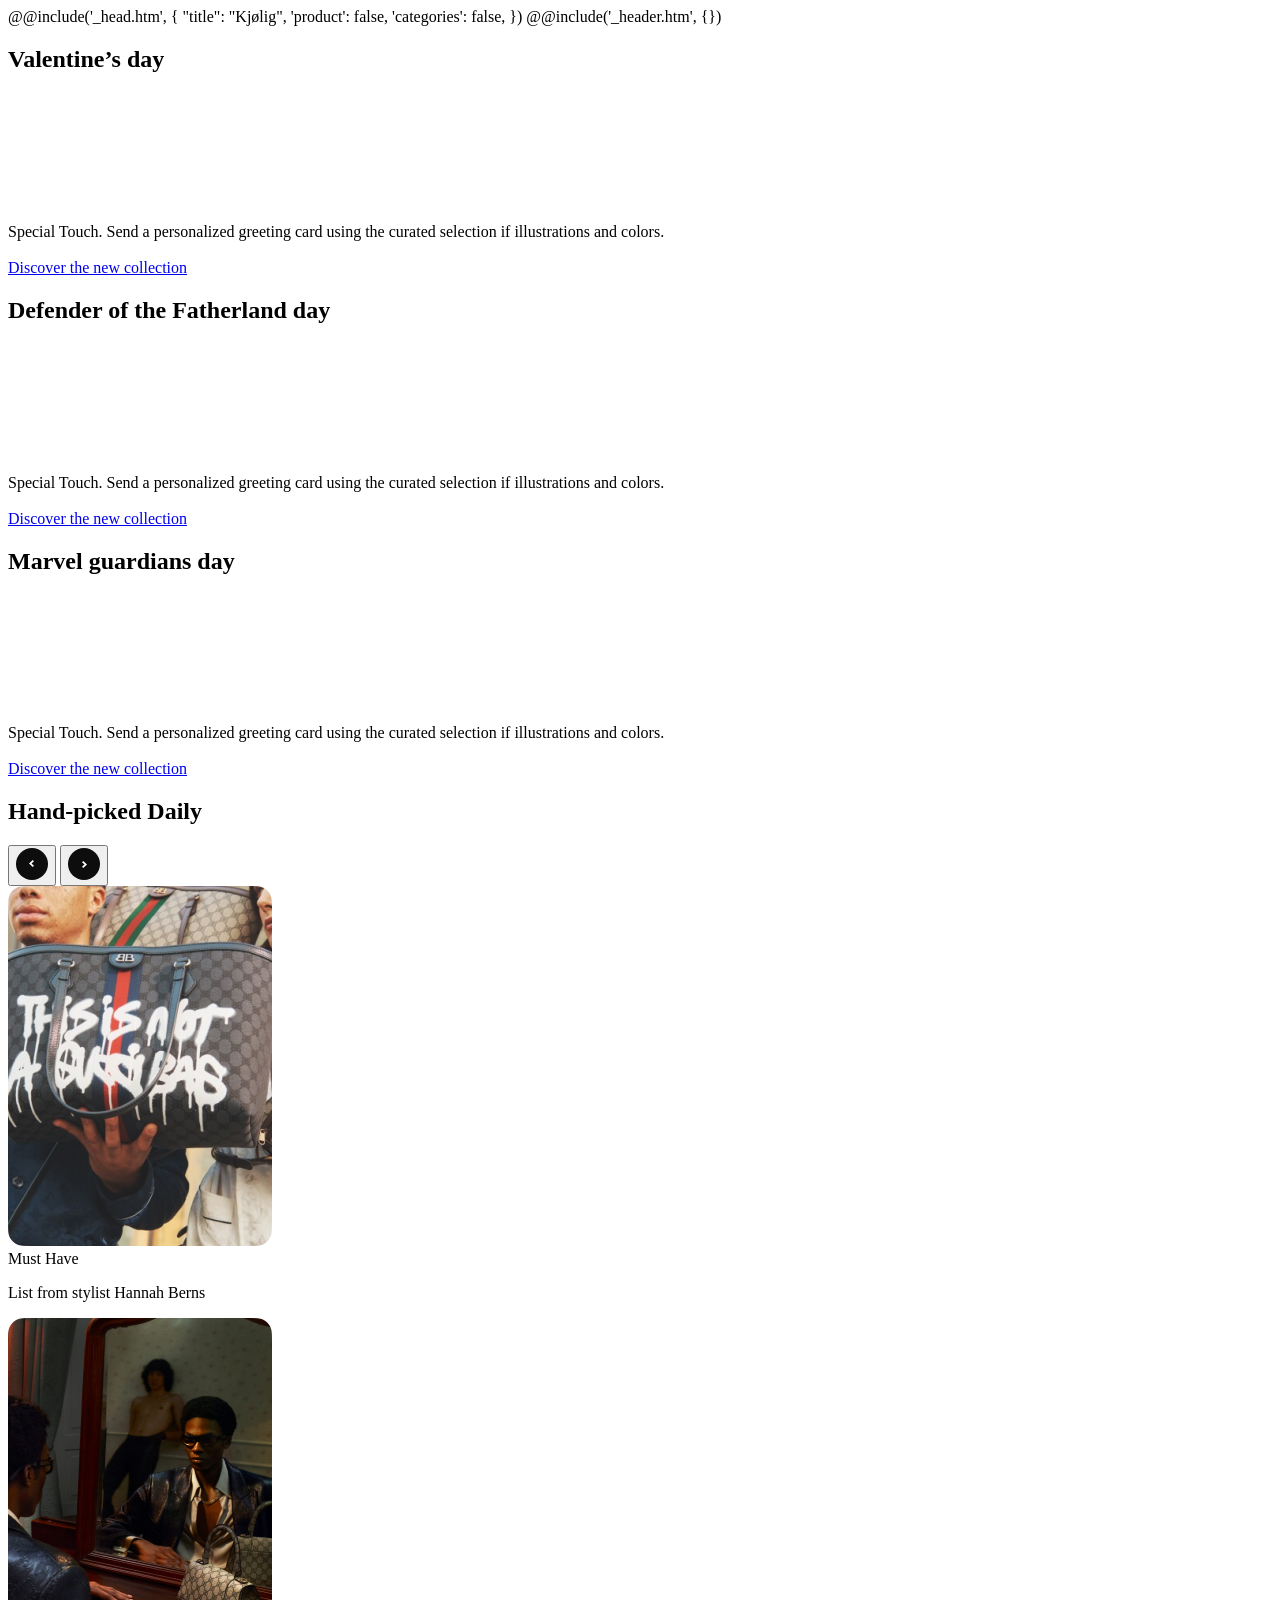
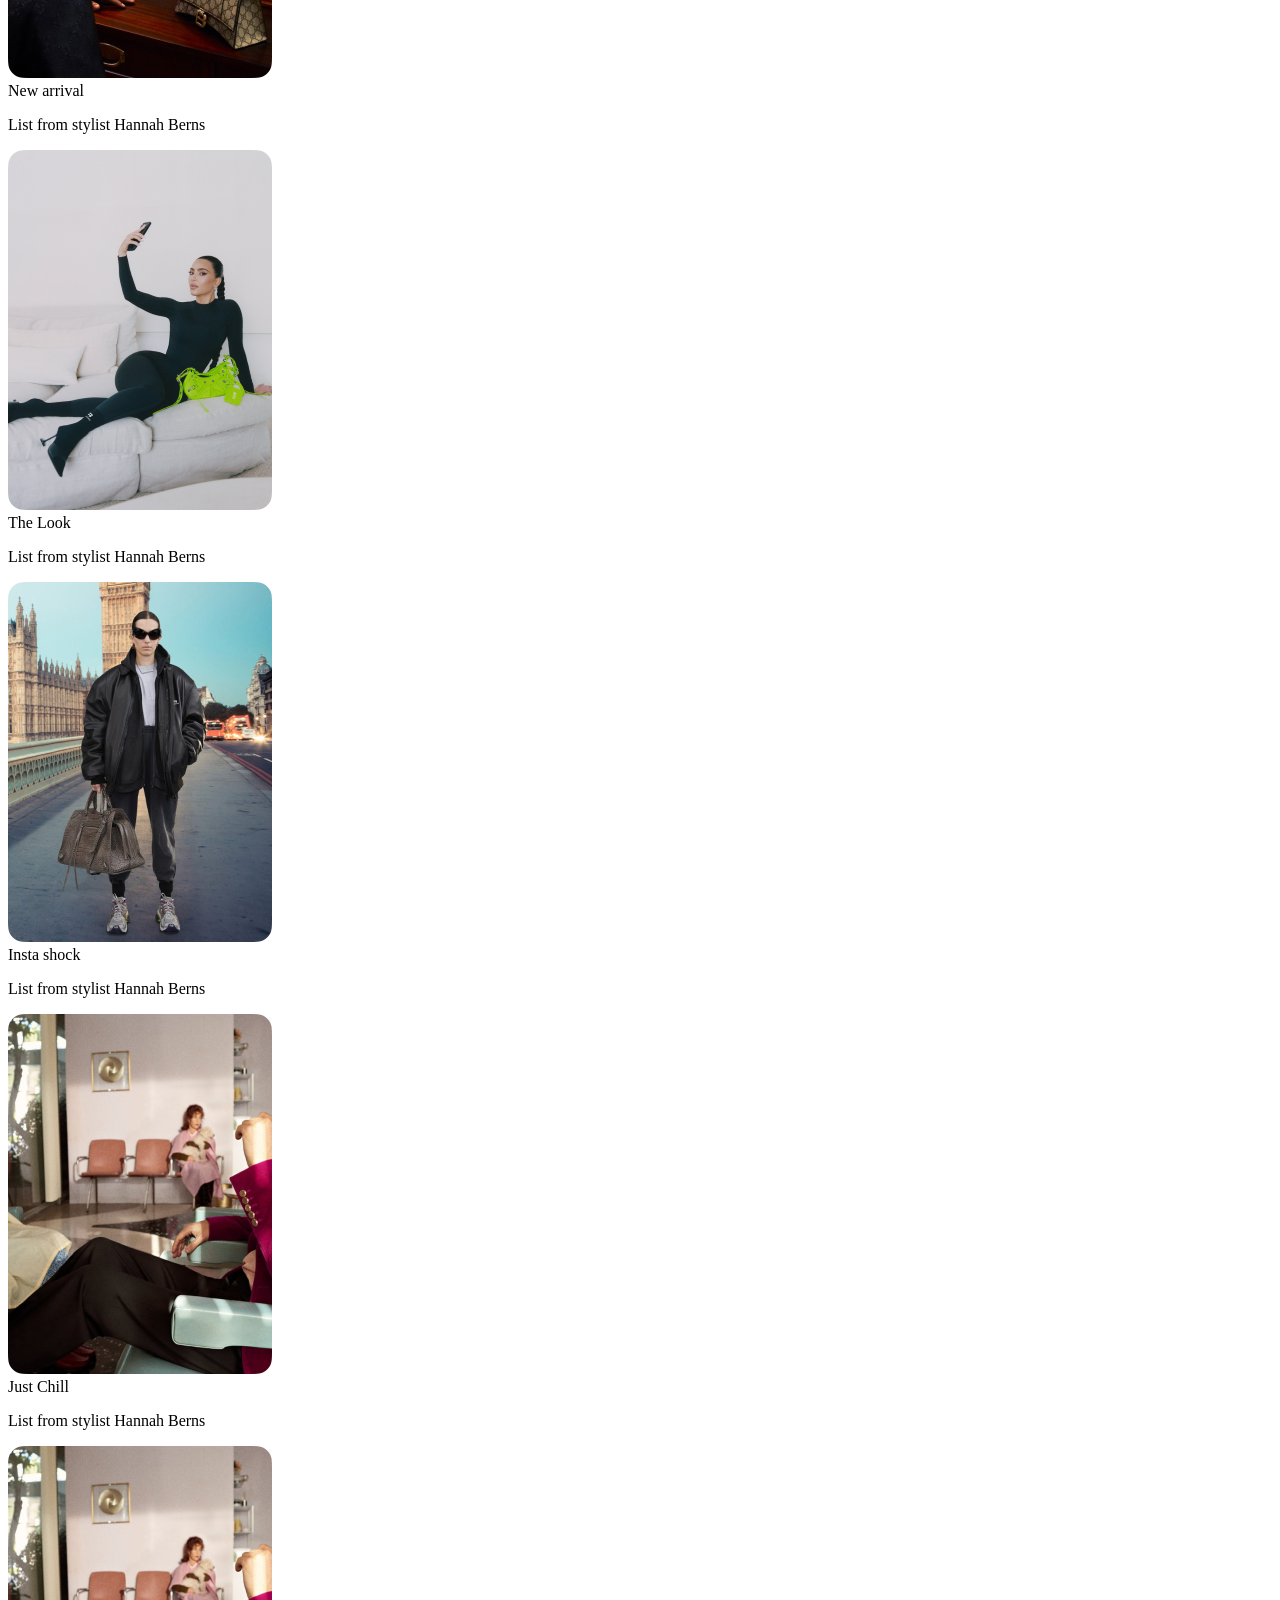
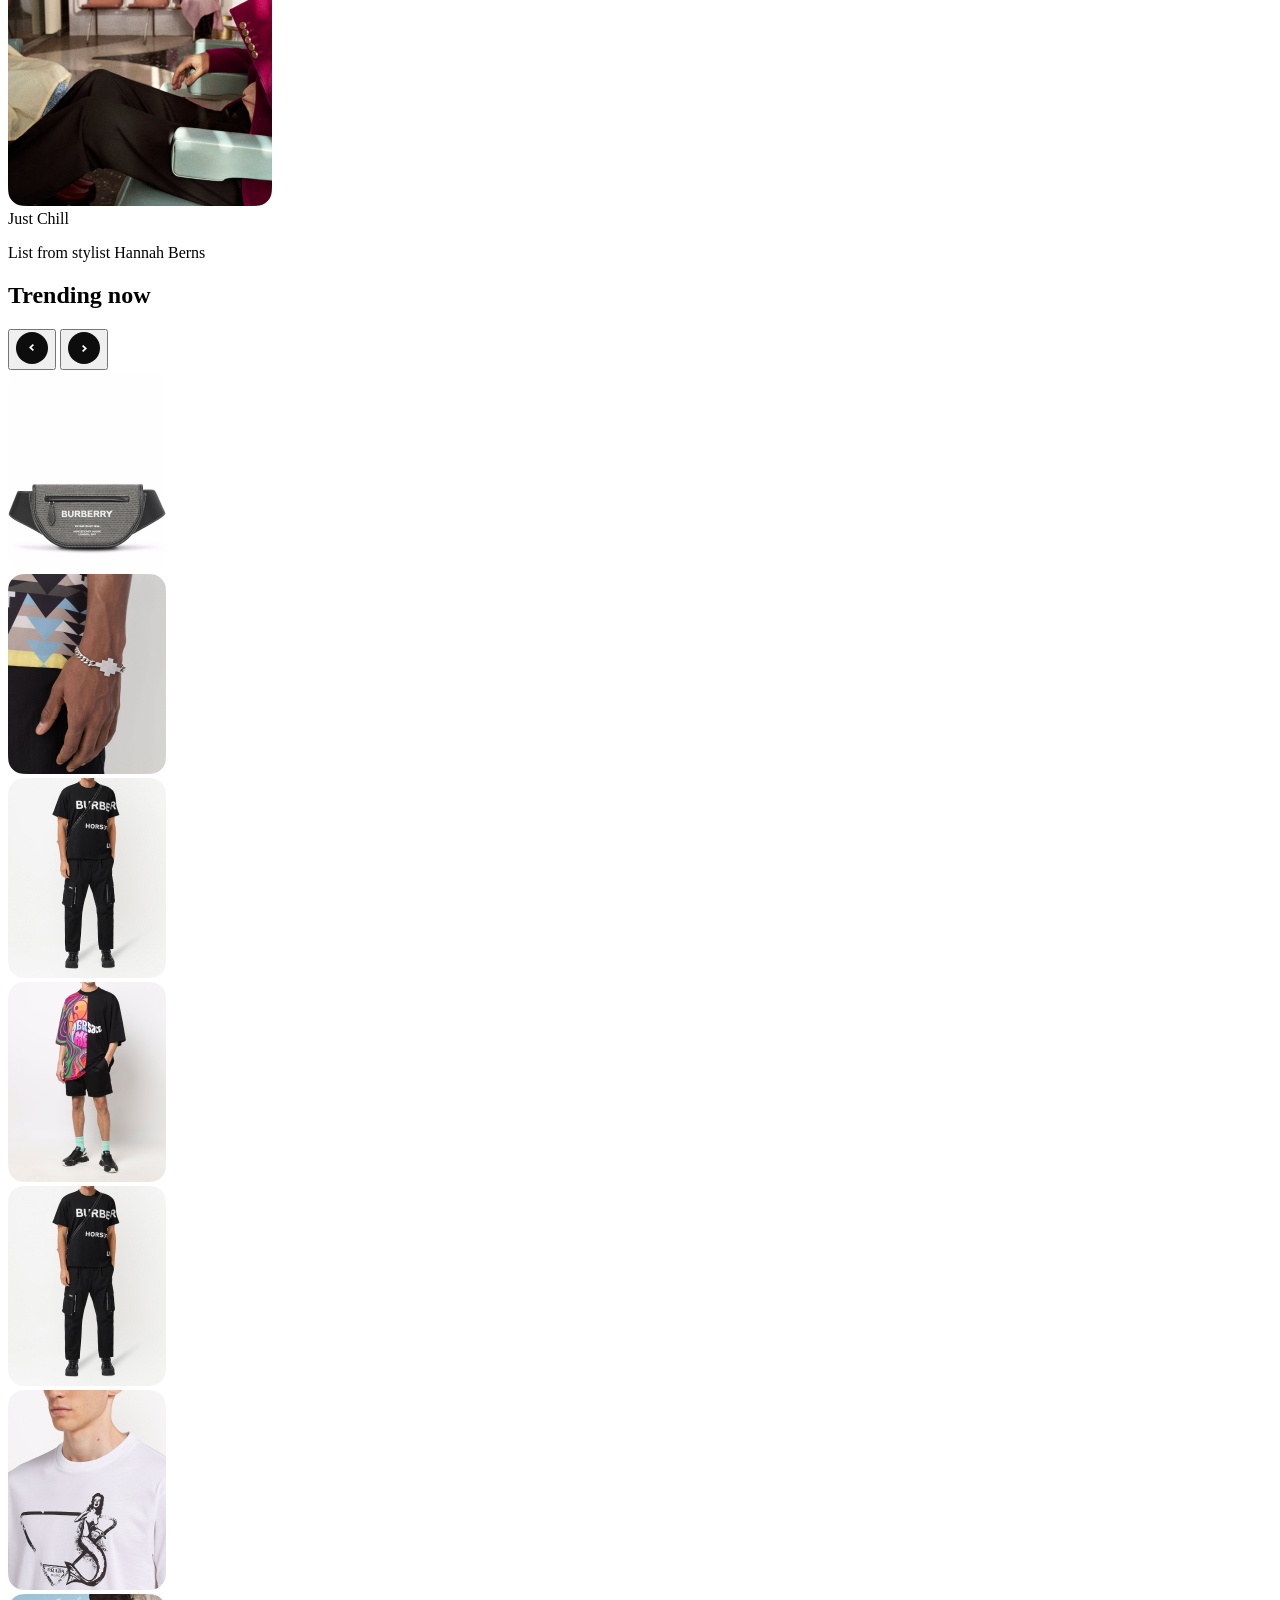
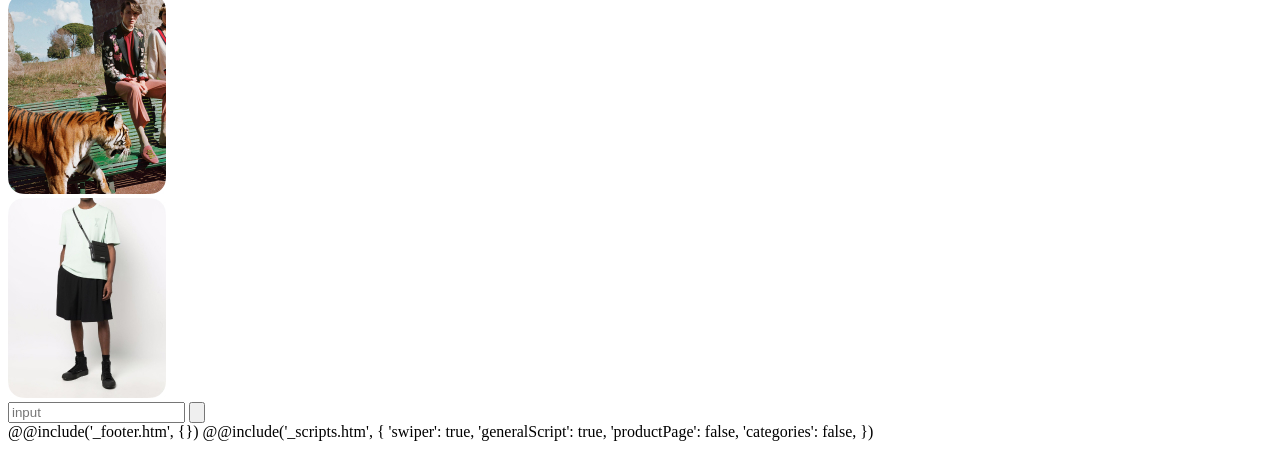
==== #src/index.html @ 9d41209c "first commit" ====
<!DOCTYPE html>
<html class="" lang="en">

@@include('_head.htm', {
"title": "Kjølig",
'product': false,
'categories': false,
})

<body>
  @@include('_header.htm', {})

  <main class="main">
    <div class="main__body">
      <section class="fullscreen">
        <h1 hidden>Your title for searchers</h1>
        <div class="fullscreen__body">
          <div class='fullscreen__slider swiper'>
            <div class='swiper-wrapper'>
              <div class='swiper-slide fullscreen-slide' style="background-image: url(./img/content/hero.webp);">
                <div class="fullscreen-slide__body container">
                  <h2 class="fullscreen-slide__title">Valentine’s day</h2>
                  <div class="fullscreen-slide__decor">
                    <img src="img/text-circle.svg" alt='' width=110 height=110>
                  </div>
                  <p class="fullscreen-slide__text">
                    Special Touch. Send a personalized greeting card using the curated selection if illustrations and colors.
                    <br><br>
                    <a class="fullscreen-slide__text-ref" href='#' target='_blank' rel='noopener noreferrer'>Discover the new collection</a>
                  </p>
                </div>
              </div>
              <div class='swiper-slide fullscreen-slide' style="background-image: url(./img/content/hero2.webp);">
                <div class="fullscreen-slide__body container">
                  <h1 class="fullscreen-slide__title">Defender of the Fatherland day</h1>
                  <div class="fullscreen-slide__decor">
                    <img src="img/text-circle.svg" alt='' width=110 height=110>
                  </div>
                  <p class="fullscreen-slide__text">
                    Special Touch. Send a personalized greeting card using the curated selection if illustrations and colors.
                    <br><br>
                    <a class="fullscreen-slide__text-ref" href='#' target='_blank' rel='noopener noreferrer'>Discover the new collection</a>
                  </p>
                </div>
              </div>
              <div class='swiper-slide fullscreen-slide' style="background-image: url(./img/content/hero3.webp);">
                <div class="fullscreen-slide__body container">
                  <h1 class="fullscreen-slide__title">Marvel guardians day</h1>
                  <div class="fullscreen-slide__decor">
                    <img src="img/text-circle.svg" alt='' width=110 height=110>
                  </div>
                  <p class="fullscreen-slide__text">
                    Special Touch. Send a personalized greeting card using the curated selection if illustrations and colors.
                    <br><br>
                    <a class="fullscreen-slide__text-ref" href='#' target='_blank' rel='noopener noreferrer'>Discover the new collection</a>
                  </p>
                </div>
              </div>
            </div>
          </div>
        </div>
        <div class='swiper-pagination fullscreen__pag'></div>
      </section>
      <section class='slider block'>
        <div class='slider__body container'>
          <h2 tabindex='0' class='slider__title title'>Hand-picked Daily</h2>
          <div class="slider__control">
            <button class='slider__prev' id="sliderPrev1">
              <svg width="32" height="32" viewBox="0 0 32 32" fill="none" xmlns="http://www.w3.org/2000/svg">
                <rect x="32" y="32" width="32" height="32" rx="16" transform="rotate(-180 32 32)" fill="#0D0D0E" />
                <path d="M15.4996 15.5L18 17.8328L16.7502 19L13 15.5L16.7502 12L18 13.1672L15.4996 15.5Z" fill="white" />
              </svg>
            </button>
            <button class='slider__next' id="sliderNext1">
              <svg width="32" height="32" viewBox="0 0 32 32" fill="none" xmlns="http://www.w3.org/2000/svg">
                <rect width="32" height="32" rx="16" fill="#0D0D0E" />
                <path d="M16.5004 16.5L14 14.1672L15.2498 13L19 16.5L15.2498 20L14 18.8328L16.5004 16.5Z" fill="white" />
              </svg>
            </button>
          </div>
          <div class="decor-line">
            <div class="decor-line__subline"></div>
          </div>
          <div class="slider__slider-wrapper">
            <div class='swiper slider__slider-element' id="slider1">
              <div class='swiper-wrapper'>
                <div class='swiper-slide slider__slide'>
                  <div class="collection-card">
                    <div class="collection-card__body">
                      <div class="collection-card__image adaptive-image">
                        <img src="img/content/card1img.jpg" loading='lazy' alt='Must Have' width=264 height=360>
                      </div>
                      <span class="collection-card__title">Must Have</span>
                      <p class="collection-card__about">List from stylist Hannah Berns</p>
                    </div>
                  </div>
                </div>
                <div class='swiper-slide slider__slide'>
                  <div class="collection-card">
                    <div class="collection-card__body">
                      <div class="collection-card__image adaptive-image">
                        <img src="img/content/card2.jpg" loading='lazy' alt='New arrival' width=264 height=360>
                      </div>
                      <span class="collection-card__title">New arrival</span>
                      <p class="collection-card__about">List from stylist Hannah Berns</p>
                    </div>
                  </div>
                </div>
                <div class='swiper-slide slider__slide'>
                  <div class="collection-card">
                    <div class="collection-card__body">
                      <div class="collection-card__image adaptive-image">
                        <img src="img/content/card3.jpg" loading='lazy' alt='The Look' width=264 height=360>
                      </div>
                      <span class="collection-card__title">The Look</span>
                      <p class="collection-card__about">List from stylist Hannah Berns</p>
                    </div>
                  </div>
                </div>
                <div class='swiper-slide slider__slide'>
                  <div class="collection-card">
                    <div class="collection-card__body">
                      <div class="collection-card__image adaptive-image">
                        <img src="img/content/card4.jpg" loading='lazy' alt='Insta shock' width=264 height=360>
                      </div>
                      <span class="collection-card__title">Insta shock</span>
                      <p class="collection-card__about">List from stylist Hannah Berns</p>
                    </div>
                  </div>
                </div>
                <div class='swiper-slide slider__slide'>
                  <div class="collection-card">
                    <div class="collection-card__body">
                      <div class="collection-card__image adaptive-image">
                        <img src="img/content/card5.jpg" loading='lazy' alt='Just Chill' width=264 height=360>
                      </div>
                      <span class="collection-card__title">Just Chill</span>
                      <p class="collection-card__about">List from stylist Hannah Berns</p>
                    </div>
                  </div>
                </div>
                <div class='swiper-slide slider__slide'>
                  <div class="collection-card">
                    <div class="collection-card__body">
                      <div class="collection-card__image adaptive-image">
                        <img src="img/content/card5.jpg" loading='lazy' alt='Just Chill' width=264 height=360>
                      </div>
                      <span class="collection-card__title">Just Chill</span>
                      <p class="collection-card__about">List from stylist Hannah Berns</p>
                    </div>
                  </div>
                </div>
              </div>
            </div>
          </div>
        </div>
      </section>
      <section class='slider slider_mini-cards block'>
        <div class='slider__body container'>
          <h2 tabindex='0' class='slider__title title'>Trending now</h2>
          <div class="slider__control">
            <button class='slider__prev' id="sliderPrev2">
              <svg width="32" height="32" viewBox="0 0 32 32" fill="none" xmlns="http://www.w3.org/2000/svg">
                <rect x="32" y="32" width="32" height="32" rx="16" transform="rotate(-180 32 32)" fill="#0D0D0E" />
                <path d="M15.4996 15.5L18 17.8328L16.7502 19L13 15.5L16.7502 12L18 13.1672L15.4996 15.5Z" fill="white" />
              </svg>
            </button>
            <button class='slider__next' id="sliderNext2">
              <svg width="32" height="32" viewBox="0 0 32 32" fill="none" xmlns="http://www.w3.org/2000/svg">
                <rect width="32" height="32" rx="16" fill="#0D0D0E" />
                <path d="M16.5004 16.5L14 14.1672L15.2498 13L19 16.5L15.2498 20L14 18.8328L16.5004 16.5Z" fill="white" />
              </svg>
            </button>
          </div>
          <div class="decor-line">
            <div class="decor-line__subline"></div>
          </div>
          <div class="slider__slider-wrapper">
            <div class='swiper slider__slider-element' id="slider2">
              <div class='swiper-wrapper'>
                <div class='swiper-slide slider__slide'>
                  <div class="collection-card collection-card_mini">
                    <div class="collection-card__body">
                      <div class="collection-card__image adaptive-image">
                        <img src="img/content/card-mini1.jpg" loading='lazy' alt='' width=158 height=200>
                      </div>
                    </div>
                  </div>
                </div>
                <div class='swiper-slide slider__slide'>
                  <div class="collection-card collection-card_mini">
                    <div class="collection-card__body">
                      <div class="collection-card__image adaptive-image">
                        <img src="img/content/card-mini2.jpg" loading='lazy' alt='' width=158 height=200>
                      </div>
                    </div>
                  </div>
                </div>
                <div class='swiper-slide slider__slide'>
                  <div class="collection-card collection-card_mini">
                    <div class="collection-card__body">
                      <div class="collection-card__image adaptive-image">
                        <img src="img/content/card-mini3.jpg" loading='lazy' alt='' width=158 height=200>
                      </div>
                    </div>
                  </div>
                </div>
                <div class='swiper-slide slider__slide'>
                  <div class="collection-card collection-card_mini">
                    <div class="collection-card__body">
                      <div class="collection-card__image adaptive-image">
                        <img src="img/content/card-mini4.jpg" loading='lazy' alt='' width=158 height=200>
                      </div>
                    </div>
                  </div>
                </div>
                <div class='swiper-slide slider__slide'>
                  <div class="collection-card collection-card_mini">
                    <div class="collection-card__body">
                      <div class="collection-card__image adaptive-image">
                        <img src="img/content/card-mini5.jpg" loading='lazy' alt='' width=158 height=200>
                      </div>
                    </div>
                  </div>
                </div>
                <div class='swiper-slide slider__slide'>
                  <div class="collection-card collection-card_mini">
                    <div class="collection-card__body">
                      <div class="collection-card__image adaptive-image">
                        <img src="img/content/card-mini6.jpg" loading='lazy' alt='' width=158 height=200>
                      </div>
                    </div>
                  </div>
                </div>
                <div class='swiper-slide slider__slide'>
                  <div class="collection-card collection-card_mini">
                    <div class="collection-card__body">
                      <div class="collection-card__image adaptive-image">
                        <img src="img/content/card-mini7.jpg" loading='lazy' alt='' width=158 height=200>
                      </div>
                    </div>
                  </div>
                </div>
                <div class='swiper-slide slider__slide'>
                  <div class="collection-card collection-card_mini">
                    <div class="collection-card__body">
                      <div class="collection-card__image adaptive-image">
                        <img src="img/content/card-mini8.jpg" loading='lazy' alt='' width=158 height=200>
                      </div>
                    </div>
                  </div>
                </div>
              </div>
            </div>
          </div>
        </div>
      </section>
    </div>
  </main>
  <section id="search" class="modal-window">
    <div class="modal-window__body">
      <div class="modal-window__content">
        <form class="searchbar">
          <input id="searchInput" class="searchbar__input" type="search" placeholder="input" required="Name of product...">
          <button aria-label="search" class="searchbar__submit" type="submit">
            <img src="img/header/loupe.svg" alt="search">
          </button>
        </form>
      </div>
    </div>
  </section>

  @@include('_footer.htm', {})
</body>

@@include('_scripts.htm', {
'swiper': true,
'generalScript': true,
'productPage': false,
'categories': false,
})

</html>

<!-- 
  Made in Russia, with ❤, by Ivan Ulyanov. 
-->
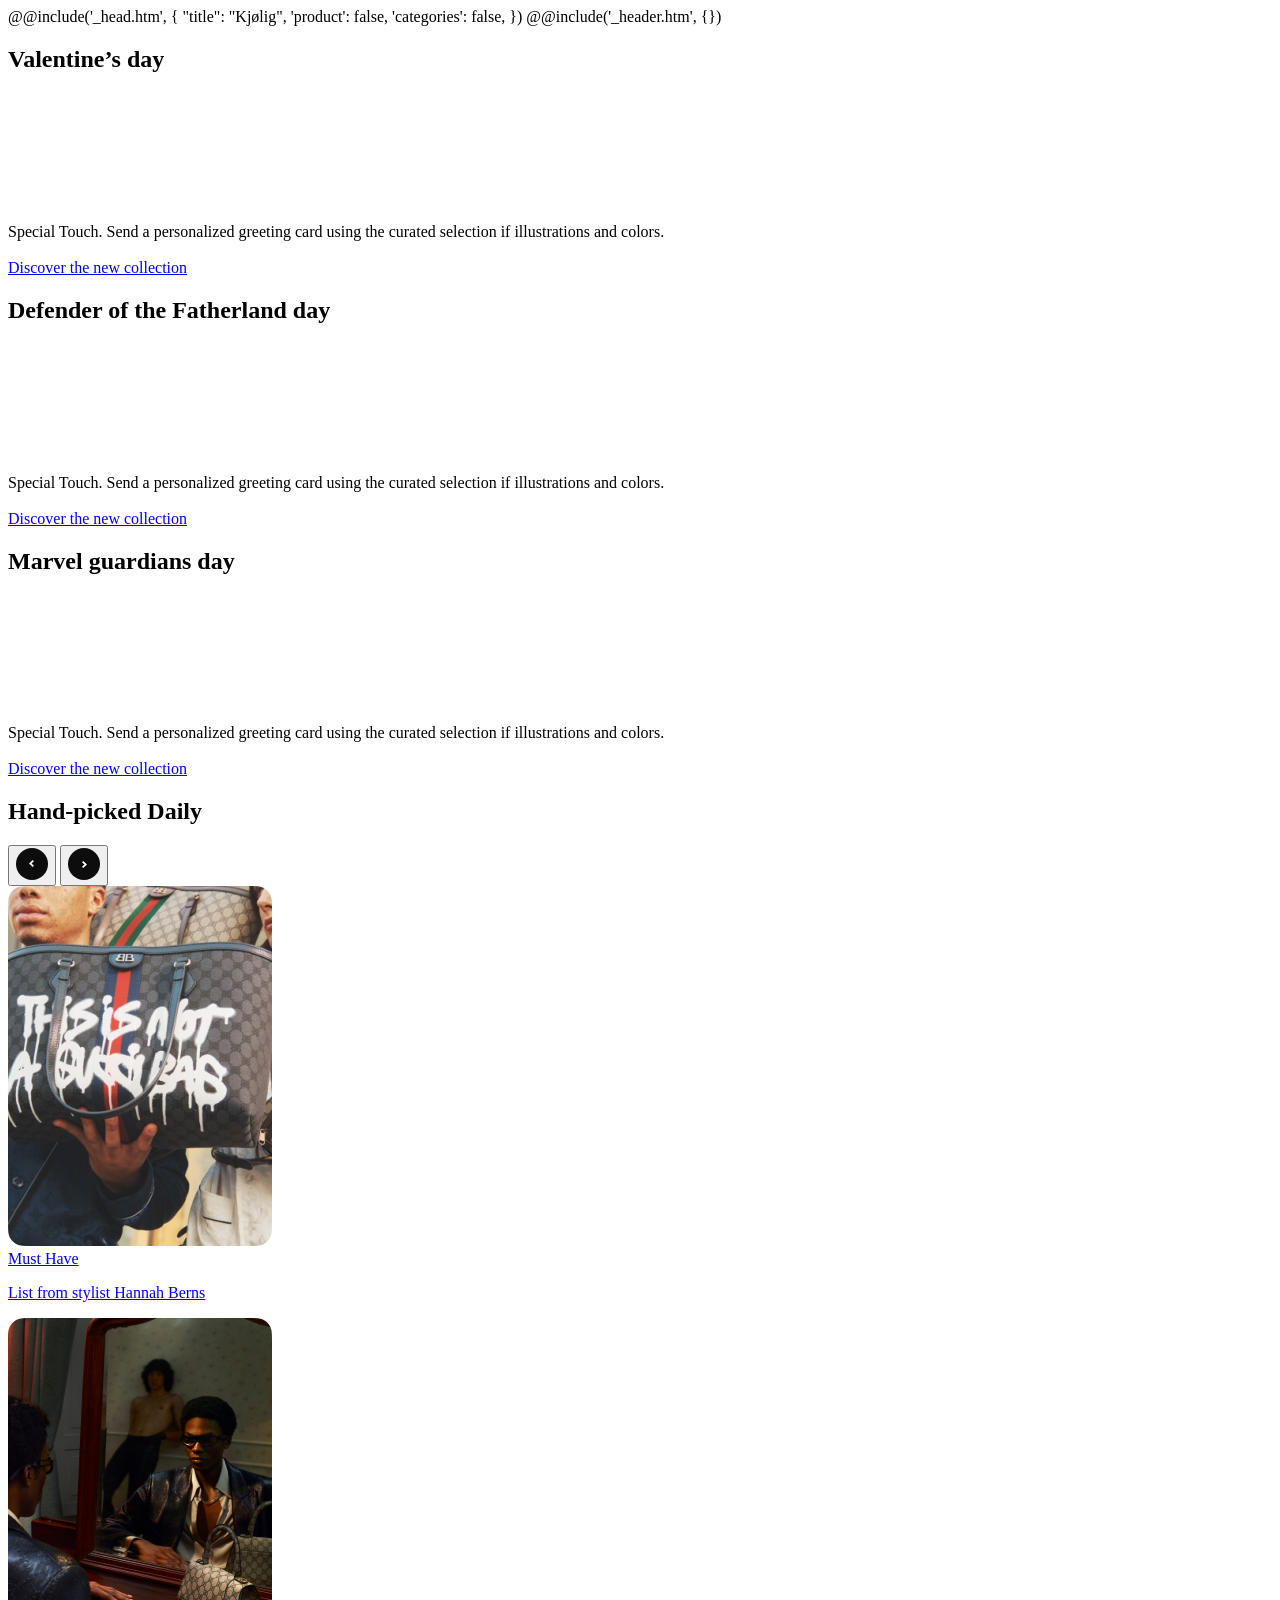
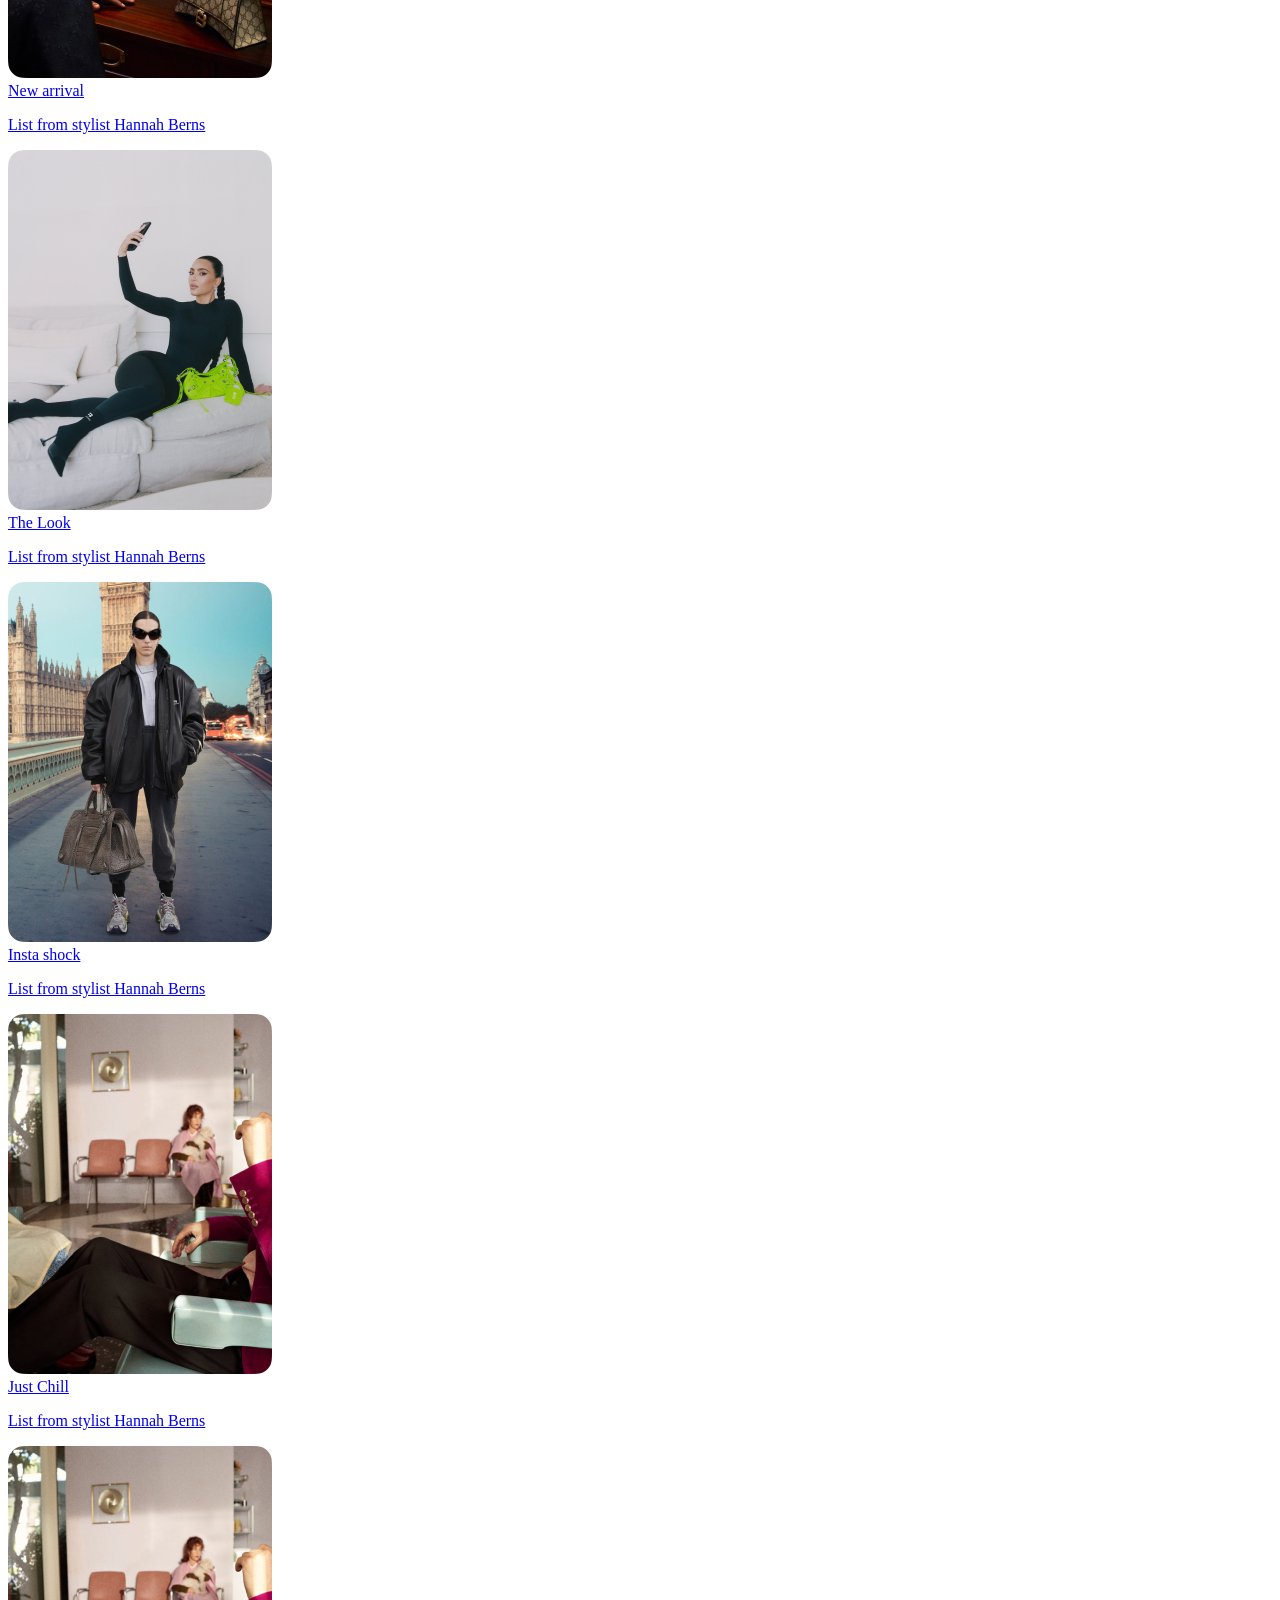
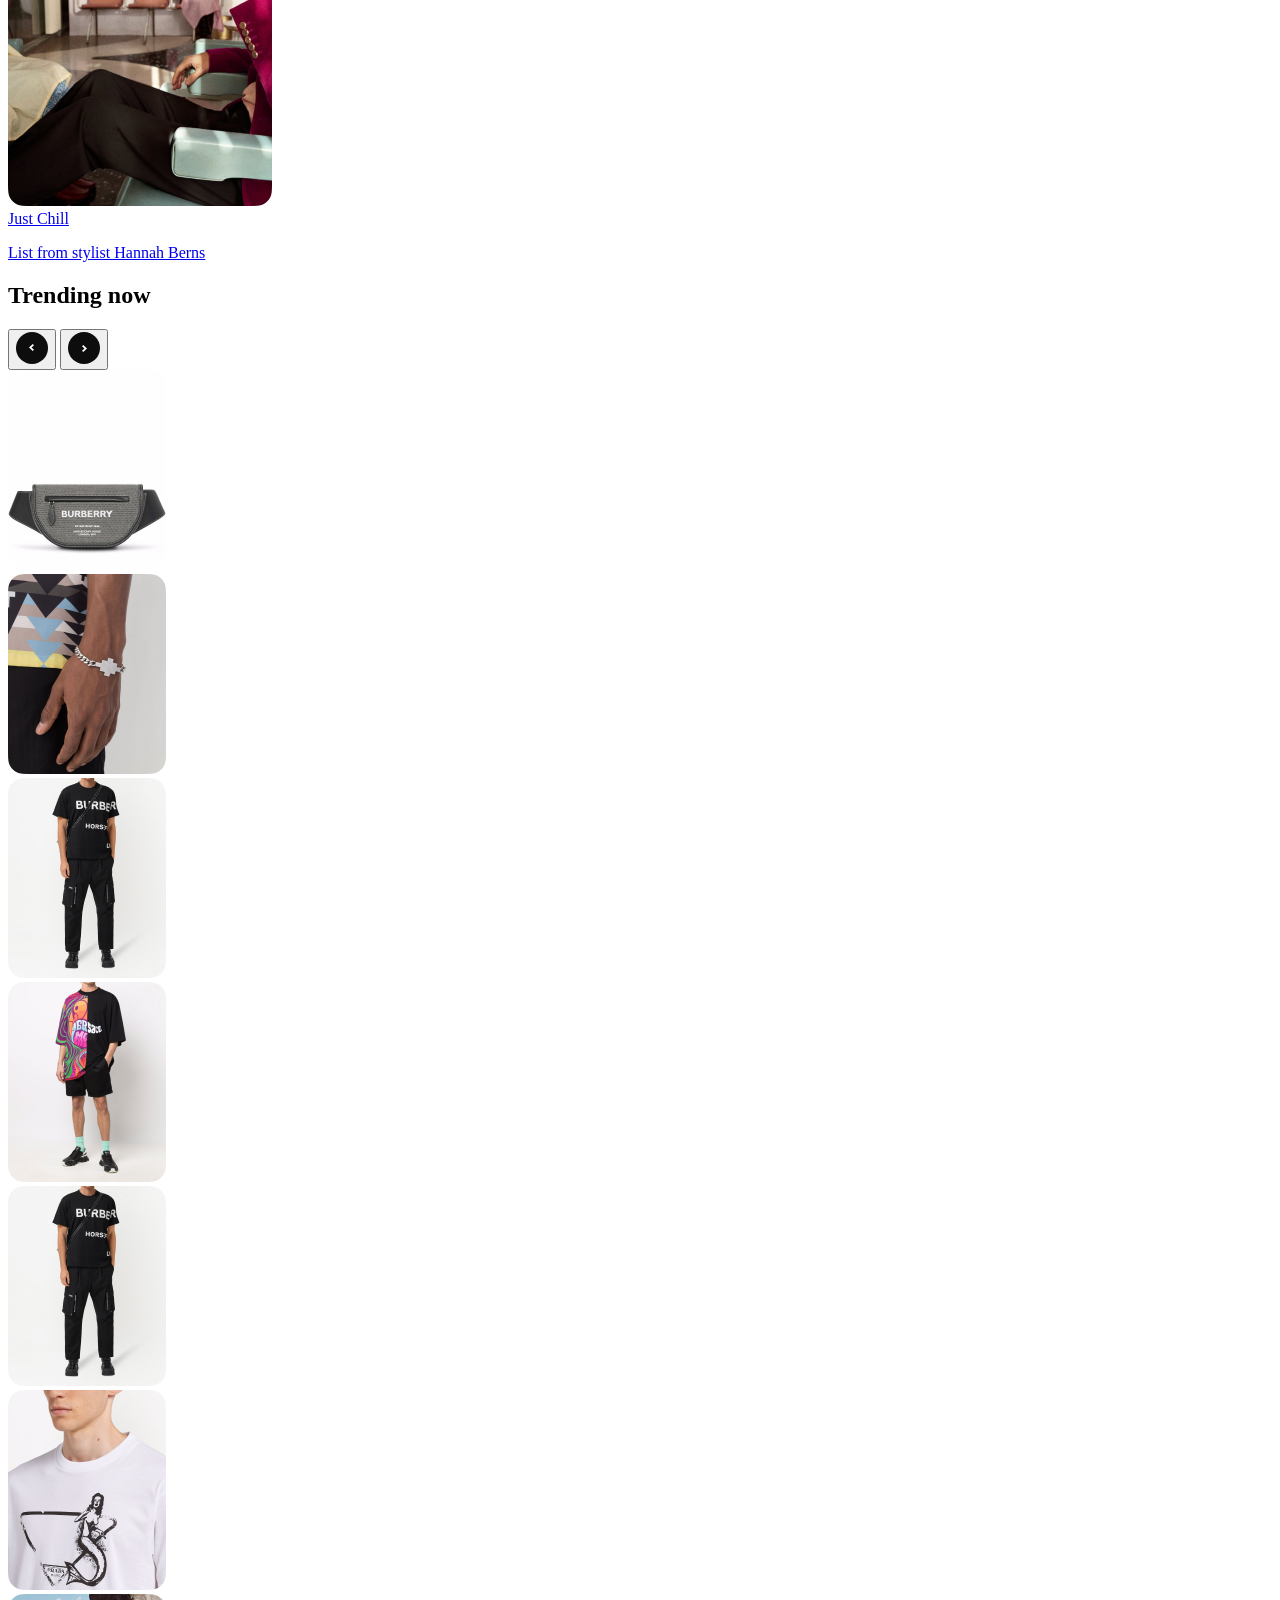
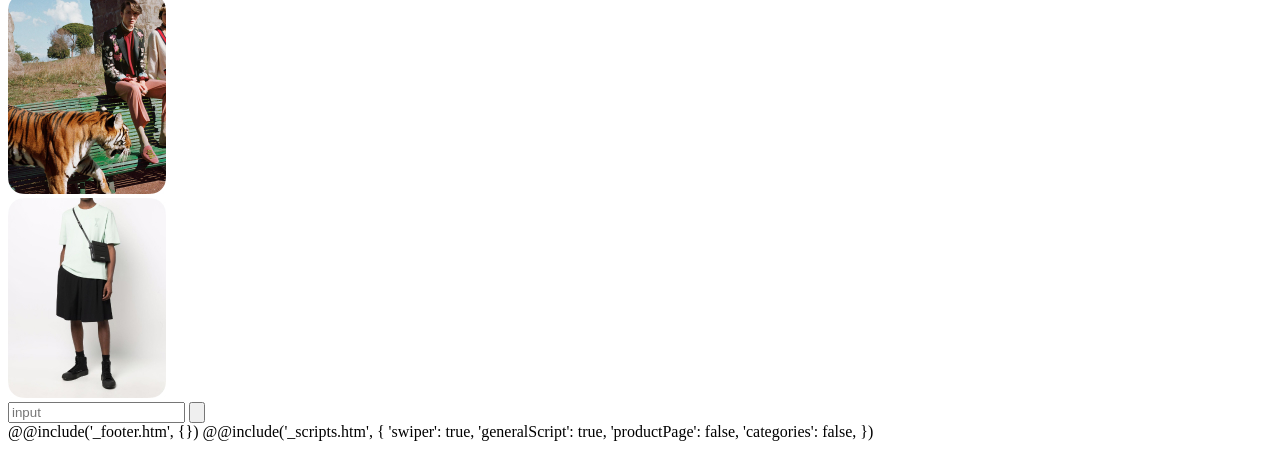
==== commit 1517cf57: "Ready 1.0." ====
--- a/#src/index.html
+++ b/#src/index.html
@@ -85,7 +85,7 @@
             <div class='swiper slider__slider-element' id="slider1">
               <div class='swiper-wrapper'>
                 <div class='swiper-slide slider__slide'>
-                  <div class="collection-card">
+                  <a href="#" class="collection-card">
                     <div class="collection-card__body">
                       <div class="collection-card__image adaptive-image">
                         <img src="img/content/card1img.jpg" loading='lazy' alt='Must Have' width=264 height=360>
@@ -93,10 +93,10 @@
                       <span class="collection-card__title">Must Have</span>
                       <p class="collection-card__about">List from stylist Hannah Berns</p>
                     </div>
-                  </div>
-                </div>
-                <div class='swiper-slide slider__slide'>
-                  <div class="collection-card">
+                  </a>
+                </div>
+                <div class='swiper-slide slider__slide'>
+                  <a href="#" class="collection-card">
                     <div class="collection-card__body">
                       <div class="collection-card__image adaptive-image">
                         <img src="img/content/card2.jpg" loading='lazy' alt='New arrival' width=264 height=360>
@@ -104,10 +104,10 @@
                       <span class="collection-card__title">New arrival</span>
                       <p class="collection-card__about">List from stylist Hannah Berns</p>
                     </div>
-                  </div>
-                </div>
-                <div class='swiper-slide slider__slide'>
-                  <div class="collection-card">
+                  </a>
+                </div>
+                <div class='swiper-slide slider__slide'>
+                  <a href="#" class="collection-card">
                     <div class="collection-card__body">
                       <div class="collection-card__image adaptive-image">
                         <img src="img/content/card3.jpg" loading='lazy' alt='The Look' width=264 height=360>
@@ -115,10 +115,10 @@
                       <span class="collection-card__title">The Look</span>
                       <p class="collection-card__about">List from stylist Hannah Berns</p>
                     </div>
-                  </div>
-                </div>
-                <div class='swiper-slide slider__slide'>
-                  <div class="collection-card">
+                  </a>
+                </div>
+                <div class='swiper-slide slider__slide'>
+                  <a href="#" class="collection-card">
                     <div class="collection-card__body">
                       <div class="collection-card__image adaptive-image">
                         <img src="img/content/card4.jpg" loading='lazy' alt='Insta shock' width=264 height=360>
@@ -126,10 +126,10 @@
                       <span class="collection-card__title">Insta shock</span>
                       <p class="collection-card__about">List from stylist Hannah Berns</p>
                     </div>
-                  </div>
-                </div>
-                <div class='swiper-slide slider__slide'>
-                  <div class="collection-card">
+                  </a>
+                </div>
+                <div class='swiper-slide slider__slide'>
+                  <a href="#" class="collection-card">
                     <div class="collection-card__body">
                       <div class="collection-card__image adaptive-image">
                         <img src="img/content/card5.jpg" loading='lazy' alt='Just Chill' width=264 height=360>
@@ -137,10 +137,10 @@
                       <span class="collection-card__title">Just Chill</span>
                       <p class="collection-card__about">List from stylist Hannah Berns</p>
                     </div>
-                  </div>
-                </div>
-                <div class='swiper-slide slider__slide'>
-                  <div class="collection-card">
+                  </a>
+                </div>
+                <div class='swiper-slide slider__slide'>
+                  <a href="#" class="collection-card">
                     <div class="collection-card__body">
                       <div class="collection-card__image adaptive-image">
                         <img src="img/content/card5.jpg" loading='lazy' alt='Just Chill' width=264 height=360>
@@ -148,7 +148,7 @@
                       <span class="collection-card__title">Just Chill</span>
                       <p class="collection-card__about">List from stylist Hannah Berns</p>
                     </div>
-                  </div>
+                  </a>
                 </div>
               </div>
             </div>
@@ -179,76 +179,76 @@
             <div class='swiper slider__slider-element' id="slider2">
               <div class='swiper-wrapper'>
                 <div class='swiper-slide slider__slide'>
-                  <div class="collection-card collection-card_mini">
+                  <a href="#" class="collection-card collection-card_mini">
                     <div class="collection-card__body">
                       <div class="collection-card__image adaptive-image">
                         <img src="img/content/card-mini1.jpg" loading='lazy' alt='' width=158 height=200>
                       </div>
                     </div>
-                  </div>
-                </div>
-                <div class='swiper-slide slider__slide'>
-                  <div class="collection-card collection-card_mini">
+                  </a>
+                </div>
+                <div class='swiper-slide slider__slide'>
+                  <a href="#" class="collection-card collection-card_mini">
                     <div class="collection-card__body">
                       <div class="collection-card__image adaptive-image">
                         <img src="img/content/card-mini2.jpg" loading='lazy' alt='' width=158 height=200>
                       </div>
                     </div>
-                  </div>
-                </div>
-                <div class='swiper-slide slider__slide'>
-                  <div class="collection-card collection-card_mini">
+                  </a>
+                </div>
+                <div class='swiper-slide slider__slide'>
+                  <a href="#" class="collection-card collection-card_mini">
                     <div class="collection-card__body">
                       <div class="collection-card__image adaptive-image">
                         <img src="img/content/card-mini3.jpg" loading='lazy' alt='' width=158 height=200>
                       </div>
                     </div>
-                  </div>
-                </div>
-                <div class='swiper-slide slider__slide'>
-                  <div class="collection-card collection-card_mini">
+                  </a>
+                </div>
+                <div class='swiper-slide slider__slide'>
+                  <a href="#" class="collection-card collection-card_mini">
                     <div class="collection-card__body">
                       <div class="collection-card__image adaptive-image">
                         <img src="img/content/card-mini4.jpg" loading='lazy' alt='' width=158 height=200>
                       </div>
                     </div>
-                  </div>
-                </div>
-                <div class='swiper-slide slider__slide'>
-                  <div class="collection-card collection-card_mini">
+                  </a>
+                </div>
+                <div class='swiper-slide slider__slide'>
+                  <a href="#" class="collection-card collection-card_mini">
                     <div class="collection-card__body">
                       <div class="collection-card__image adaptive-image">
                         <img src="img/content/card-mini5.jpg" loading='lazy' alt='' width=158 height=200>
                       </div>
                     </div>
-                  </div>
-                </div>
-                <div class='swiper-slide slider__slide'>
-                  <div class="collection-card collection-card_mini">
+                  </a>
+                </div>
+                <div class='swiper-slide slider__slide'>
+                  <a href="#" class="collection-card collection-card_mini">
                     <div class="collection-card__body">
                       <div class="collection-card__image adaptive-image">
                         <img src="img/content/card-mini6.jpg" loading='lazy' alt='' width=158 height=200>
                       </div>
                     </div>
-                  </div>
-                </div>
-                <div class='swiper-slide slider__slide'>
-                  <div class="collection-card collection-card_mini">
+                  </a>
+                </div>
+                <div class='swiper-slide slider__slide'>
+                  <a href="#" class="collection-card collection-card_mini">
                     <div class="collection-card__body">
                       <div class="collection-card__image adaptive-image">
                         <img src="img/content/card-mini7.jpg" loading='lazy' alt='' width=158 height=200>
                       </div>
                     </div>
-                  </div>
-                </div>
-                <div class='swiper-slide slider__slide'>
-                  <div class="collection-card collection-card_mini">
+                  </a>
+                </div>
+                <div class='swiper-slide slider__slide'>
+                  <a href="#" class="collection-card collection-card_mini">
                     <div class="collection-card__body">
                       <div class="collection-card__image adaptive-image">
                         <img src="img/content/card-mini8.jpg" loading='lazy' alt='' width=158 height=200>
                       </div>
                     </div>
-                  </div>
+                  </a>
                 </div>
               </div>
             </div>
